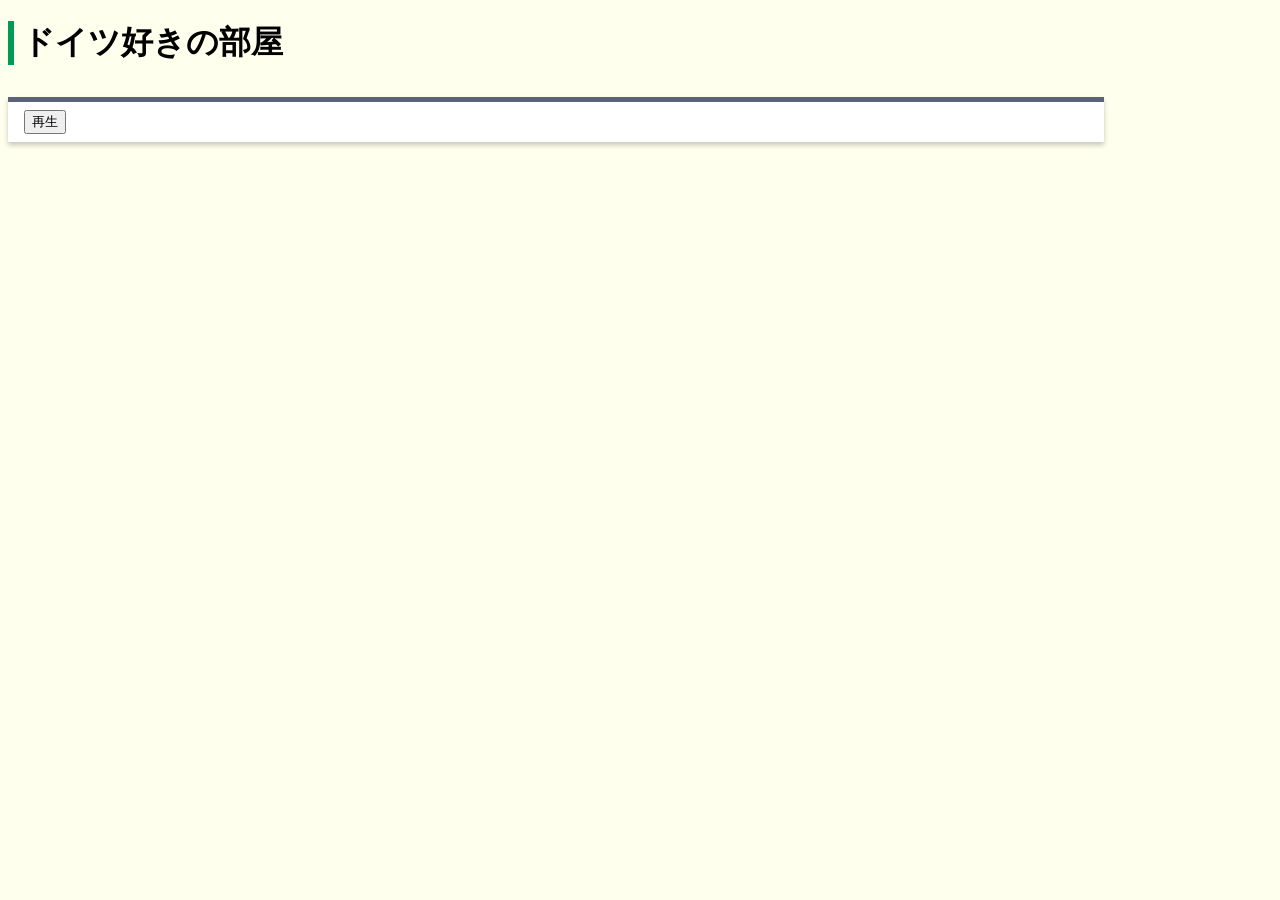
==== ボスコフトル音律.html @ 52084d77 "Update ボスコフトル音律.html" ====
<!DOCTYPE html>
<html lang="en">
<head>
    <meta charset="UTF-8">
    <title>index</title>
    <link rel="stylesheet" href="all_style.css">
</head>
<body>
    <h1>ドイツ好きの部屋</h1>
    <p class="content">
        <button onclick="playScale()">再生</button>
      	<script rel="stylesheet" href="ボスコフトル音律.js"></script>
    </p>
</body>
</html>
---- all_style.css ----
body { 
    font-family:'Noto Sans JP',sans-serif; 
    background-color:#ffe; 
} 
h1 {
  border-left:6px solid #095;
  padding-left:8px;
}
h2 {
  border-right:1px solid #aaa;
  border-down:1px solid #aaa;
  padding-left:8px;
}
.side { 
    background-color:#dfe;
    width:150px; 
    height:3000px; 
    border-right:3px solid #576;
    padding-right:4px;
    margin-right:4px;
    text-align:left; 
    float:right;
} 
img{
    width: 100%;
}
.content{
    width: calc(100% - 200px);
    padding: 0.5em 1em;
    margin: 2em 0;
    color: #5d627b;
    background: white;
    border-top: solid 5px #5d627b;
    box-shadow: 0 3px 5px rgba(0, 0, 0, 0.22);
}
.content p {
    margin: 0; 
    padding: 0;
}
table {
    border:2px solid #000
}
article { 
    display:flex; 
}
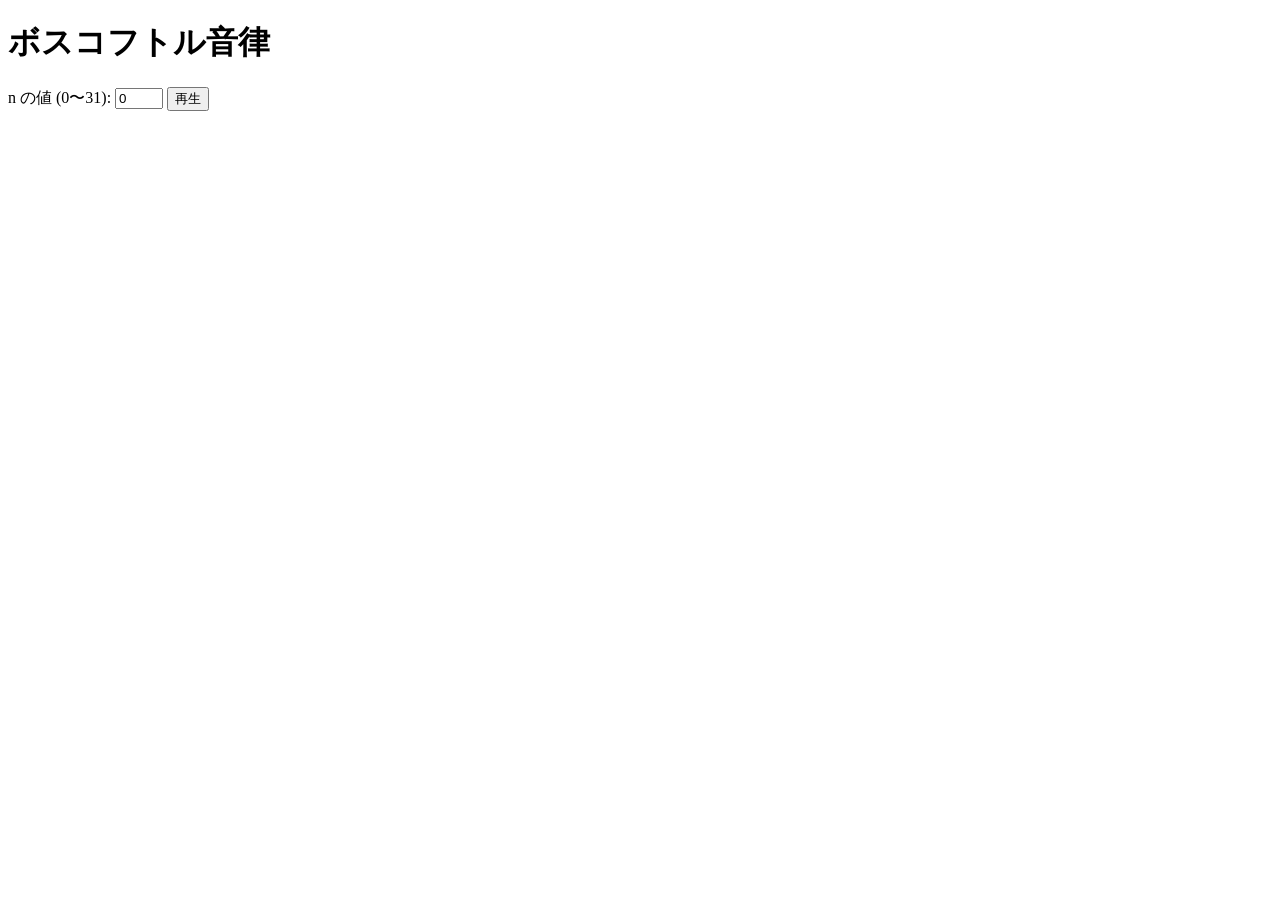
==== commit 1a0236da: "Update ボスコフトル音律.html" ====
--- a/ボスコフトル音律.html
+++ b/ボスコフトル音律.html
@@ -1,15 +1,54 @@
 <!DOCTYPE html>
-<html lang="en">
+<html lang="ja">
 <head>
-    <meta charset="UTF-8">
-    <title>index</title>
-    <link rel="stylesheet" href="all_style.css">
+  <meta charset="UTF-8">
+  <title>nに対応する音を鳴らす</title>
 </head>
 <body>
-    <h1>ドイツ好きの部屋</h1>
-    <p class="content">
-        <button onclick="playScale()">再生</button>
-      	<script rel="stylesheet" href="ボスコフトル音律.js"></script>
-    </p>
+  <h1>ボスコフトル音律</h1>
+  <label for="nInput">n の値 (0〜31):</label>
+  <input type="number" id="nInput" min="0" max="31" value="0">
+  <button onclick="playFrequencyFromN()">再生</button>
+  <p id="freqDisplay"></p>
+
+  <script>
+    const f0 = 110;
+    const step = Math.pow(5, 1/31); // 5^(1/31)
+
+    function playTone(frequency, duration = 1000) {
+      const audioCtx = new (window.AudioContext || window.webkitAudioContext)();
+      const oscillator = audioCtx.createOscillator();
+      const gainNode = audioCtx.createGain();
+
+      oscillator.type = 'sine';
+      oscillator.frequency.value = frequency;
+
+      oscillator.connect(gainNode);
+      gainNode.connect(audioCtx.destination);
+
+      oscillator.start();
+
+      gainNode.gain.setValueAtTime(1, audioCtx.currentTime);
+      gainNode.gain.exponentialRampToValueAtTime(0.001, audioCtx.currentTime + duration / 1000);
+
+      oscillator.stop(audioCtx.currentTime + duration / 1000);
+
+      return audioCtx;
+    }
+
+    function playFrequencyFromN() {
+      const n = parseInt(document.getElementById("nInput").value);
+      if (isNaN(n) || n < 0 || n > 31) {
+        alert("n は 0〜31 の整数で入力してください。");
+        return;
+      }
+
+      const freq = f0 * Math.pow(step, n);
+      document.getElementById("freqDisplay").innerText = `周波数: ${freq.toFixed(3)} Hz`;
+
+      const ctx = playTone(freq, 1000);
+      setTimeout(() => ctx.close(), 1100);
+    }
+  </script>
 </body>
 </html>
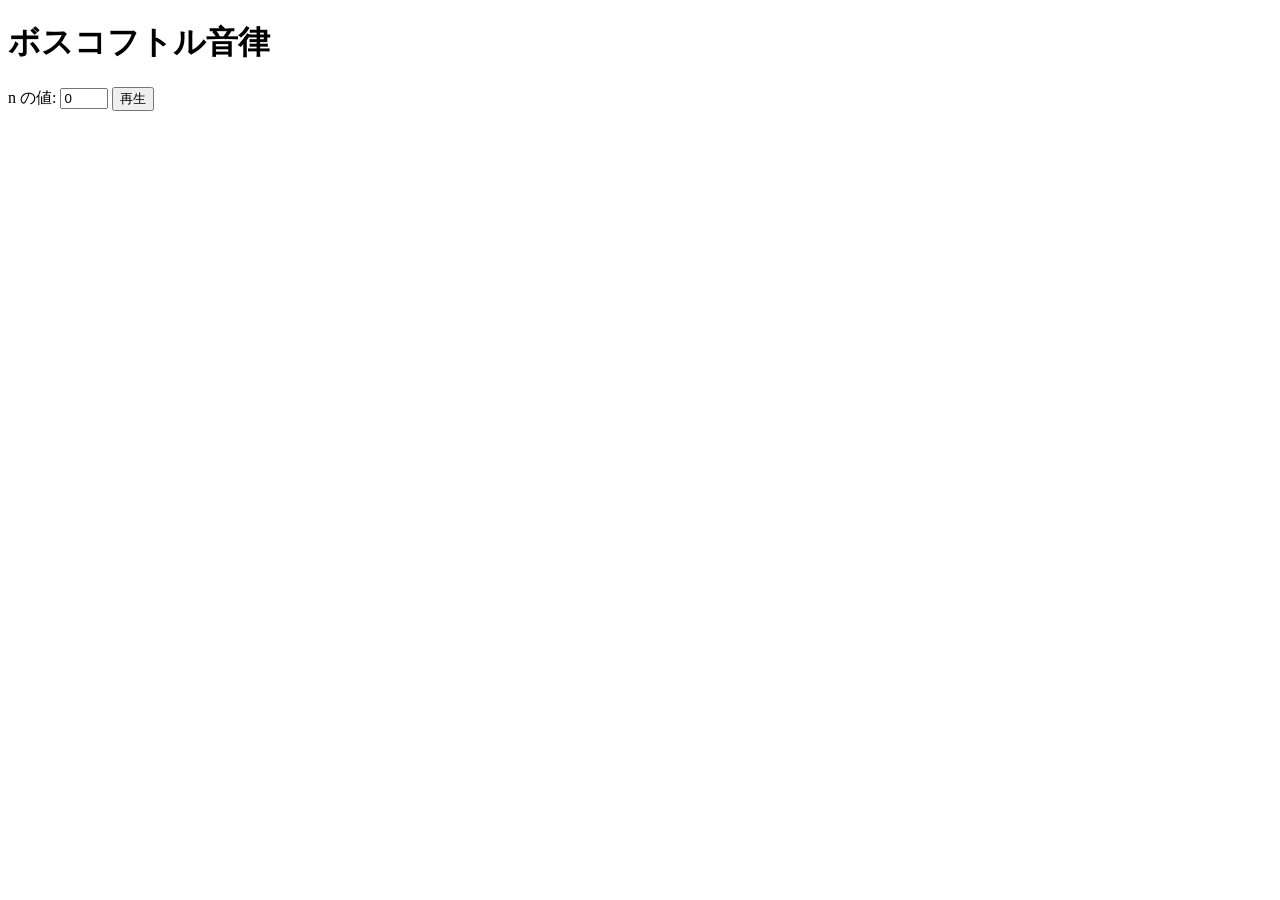
==== commit 3fc82d10: "Update ボスコフトル音律.html" ====
--- a/ボスコフトル音律.html
+++ b/ボスコフトル音律.html
@@ -3,16 +3,17 @@
 <head>
   <meta charset="UTF-8">
   <title>nに対応する音を鳴らす</title>
+  <link href="all_style.css">
 </head>
 <body>
   <h1>ボスコフトル音律</h1>
-  <label for="nInput">n の値 (0〜31):</label>
+  <label for="nInput">n の値:</label>
   <input type="number" id="nInput" min="0" max="31" value="0">
   <button onclick="playFrequencyFromN()">再生</button>
   <p id="freqDisplay"></p>
 
   <script>
-    const f0 = 110;
+    const f0 = 220;
     const step = Math.pow(5, 1/31); // 5^(1/31)
 
     function playTone(frequency, duration = 1000) {
@@ -20,7 +21,11 @@
       const oscillator = audioCtx.createOscillator();
       const gainNode = audioCtx.createGain();
 
-      oscillator.type = 'sine';
+      const ctx = playTone(freq, 2000);
+      setTimeout(() => ctx.close(), 2100);
+
+
+      oscillator.type = 'square';
       oscillator.frequency.value = frequency;
 
       oscillator.connect(gainNode);
@@ -36,13 +41,6 @@
       return audioCtx;
     }
 
-    function playFrequencyFromN() {
-      const n = parseInt(document.getElementById("nInput").value);
-      if (isNaN(n) || n < 0 || n > 31) {
-        alert("n は 0〜31 の整数で入力してください。");
-        return;
-      }
-
       const freq = f0 * Math.pow(step, n);
       document.getElementById("freqDisplay").innerText = `周波数: ${freq.toFixed(3)} Hz`;
 
--- a/all_style.css
+++ b/all_style.css
@@ -0,0 +1,45 @@
+body { 
+    font-family:'Noto Sans JP',sans-serif; 
+    background-color:#ffe; 
+} 
+h1 {
+  border-left:6px solid #095;
+  padding-left:8px;
+}
+h2 {
+  border-right:1px solid #aaa;
+  border-down:1px solid #aaa;
+  padding-left:8px;
+}
+.side { 
+    background-color:#dfe;
+    width:150px; 
+    height:3000px; 
+    border-right:3px solid #576;
+    padding-right:4px;
+    margin-right:4px;
+    text-align:left; 
+    float:right;
+} 
+img{
+    width: 100%;
+}
+.content{
+    width: calc(100% - 200px);
+    padding: 0.5em 1em;
+    margin: 2em 0;
+    color: #5d627b;
+    background: white;
+    border-top: solid 5px #5d627b;
+    box-shadow: 0 3px 5px rgba(0, 0, 0, 0.22);
+}
+.content p {
+    margin: 0; 
+    padding: 0;
+}
+table {
+    border:2px solid #000
+}
+article { 
+    display:flex; 
+} 
